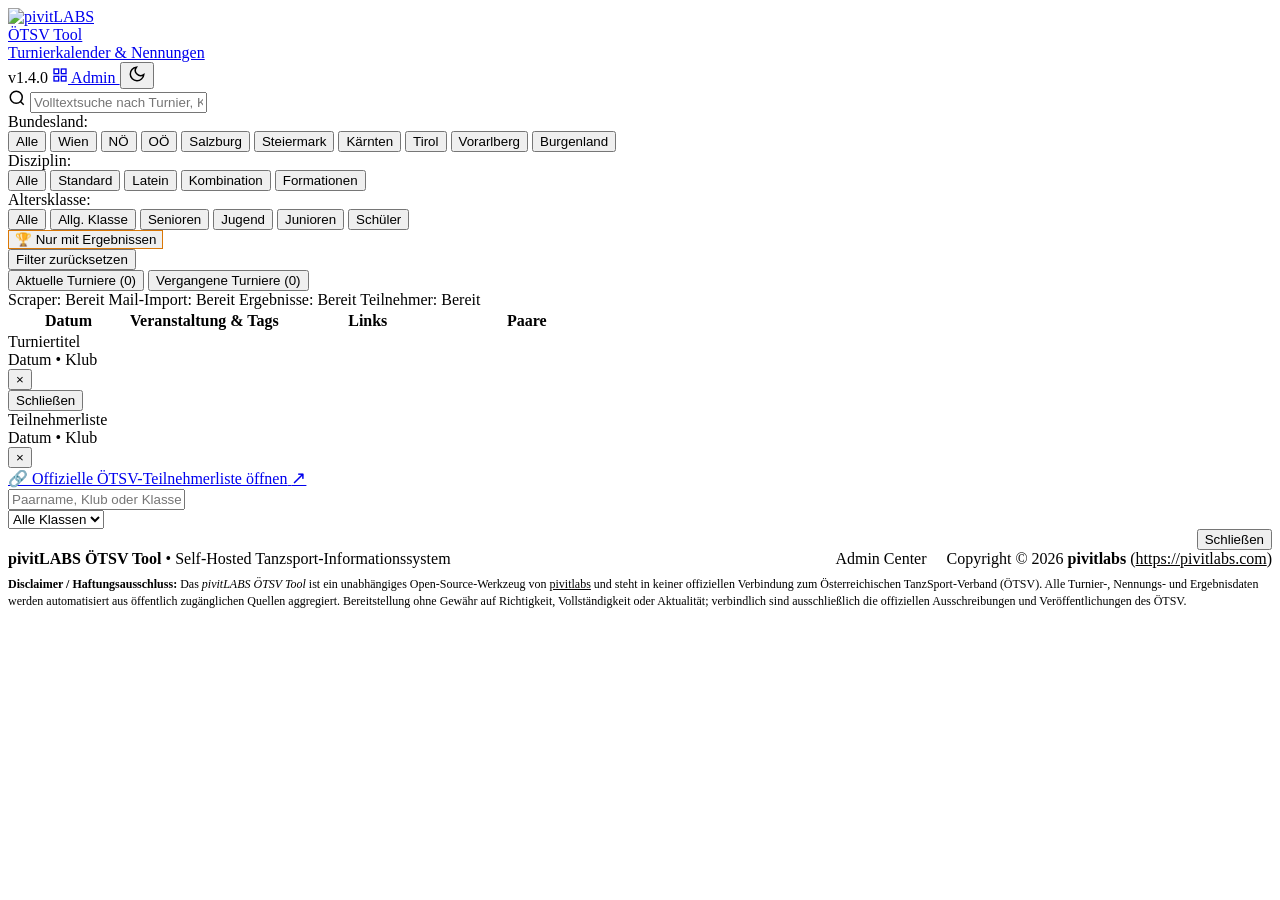
==== app/static/index.html @ 35ac5f54 "Add pivitLABS header logo in main portal and admin center" ====
<!DOCTYPE html>
<html lang="de" data-theme="light">
<head>
  <meta charset="UTF-8">
  <meta name="viewport" content="width=device-width, initial-scale=1.0">
  <title>pivitLABS ÖTSV Tool – Turnierkalender</title>
  <link rel="stylesheet" href="/static/css/style.css?v=1.4.0">
</head>
<body>

  <!-- Header -->
  <header class="app-header">
    <div class="container header-inner">
      <a href="/" class="brand">
        <img src="/static/img/pivitlabs-logo.png" alt="pivitLABS" class="brand-logo">
        <div>
          <div class="brand-title">ÖTSV Tool</div>
          <div id="brand-subtitle" class="brand-subtitle">Turnierkalender &amp; Nennungen</div>
        </div>
      </a>

      <div class="header-actions">
        <span id="app-version-badge" class="badge-count">v1.4.0</span>
        <a href="/adsi-admin" class="btn-nav" title="Admin Control Center">
          <svg width="16" height="16" viewBox="0 0 24 24" fill="none" stroke="currentColor" stroke-width="2">
            <rect x="3" y="3" width="7" height="7"></rect>
            <rect x="14" y="3" width="7" height="7"></rect>
            <rect x="14" y="14" width="7" height="7"></rect>
            <rect x="3" y="14" width="7" height="7"></rect>
          </svg>
          Admin
        </a>
        <button id="theme-toggle" class="btn-icon" title="Erscheinungsbild wechseln" aria-label="Dark/Light Mode">
          <span id="theme-icon">
            <svg width="18" height="18" viewBox="0 0 24 24" fill="none" stroke="currentColor" stroke-width="2"><path d="M21 12.79A9 9 0 1 1 11.21 3 7 7 0 0 0 21 12.79z"/></svg>
          </span>
        </button>
      </div>
    </div>
  </header>

  <!-- Main Content -->
  <main>
    <div class="container">

      <!-- Filter Panel (FA-5.2) -->
      <section class="filter-card">
        <!-- Search bar -->
        <div class="search-bar">
          <span class="search-icon">
            <svg width="18" height="18" viewBox="0 0 24 24" fill="none" stroke="currentColor" stroke-width="2">
              <circle cx="11" cy="11" r="8"/>
              <line x1="21" y1="21" x2="16.65" y2="16.65"/>
            </svg>
          </span>
          <input type="text" id="search-input" class="search-input" placeholder="Volltextsuche nach Turnier, Klub, Bundesland...">
        </div>

        <!-- Filter Bundesland -->
        <div class="filter-row">
          <span class="filter-label">Bundesland:</span>
          <div class="filter-options" id="filter-bundesland">
            <button class="chip-btn active" data-val="Alle">Alle</button>
            <button class="chip-btn" data-val="Wien">Wien</button>
            <button class="chip-btn" data-val="NÖ">NÖ</button>
            <button class="chip-btn" data-val="OÖ">OÖ</button>
            <button class="chip-btn" data-val="Salzburg">Salzburg</button>
            <button class="chip-btn" data-val="Steiermark">Steiermark</button>
            <button class="chip-btn" data-val="Kärnten">Kärnten</button>
            <button class="chip-btn" data-val="Tirol">Tirol</button>
            <button class="chip-btn" data-val="Vorarlberg">Vorarlberg</button>
            <button class="chip-btn" data-val="Burgenland">Burgenland</button>
          </div>
        </div>

        <!-- Filter Disziplin -->
        <div class="filter-row">
          <span class="filter-label">Disziplin:</span>
          <div class="filter-options" id="filter-disziplin">
            <button class="chip-btn active" data-val="Alle">Alle</button>
            <button class="chip-btn" data-val="Standard">Standard</button>
            <button class="chip-btn" data-val="Latein">Latein</button>
            <button class="chip-btn" data-val="Kombination">Kombination</button>
            <button class="chip-btn" data-val="Formationen">Formationen</button>
          </div>
        </div>

        <!-- Filter Altersklasse -->
        <div class="filter-row">
          <span class="filter-label">Altersklasse:</span>
          <div class="filter-options" id="filter-altersklasse">
            <button class="chip-btn active" data-val="Alle">Alle</button>
            <button class="chip-btn" data-val="Allgemeine Klasse">Allg. Klasse</button>
            <button class="chip-btn" data-val="Senioren">Senioren</button>
            <button class="chip-btn" data-val="Jugend">Jugend</button>
            <button class="chip-btn" data-val="Junioren">Junioren</button>
            <button class="chip-btn" data-val="Schüler">Schüler</button>
          </div>
        </div>

        <div class="filter-footer">
          <div style="display:flex; align-items:center; gap:0.75rem; flex-wrap:wrap;">
            <button id="filter-results-btn" class="chip-btn" style="border:1px solid #d97706;">
              🏆 Nur mit Ergebnissen
            </button>
            <span id="active-filters-indicator" class="active-filter-badge" style="display:none;">
              ● Filter aktiv
            </span>
          </div>
          <button id="btn-reset-filters" class="btn-reset">Filter zurücksetzen</button>
        </div>
      </section>

      <!-- Sub Navigation & Sync Status (FA-5.3 & FA-5.8) -->
      <div class="sub-nav">
        <div class="tabs-group">
          <button id="tab-aktuell" class="tab-btn active">
            Aktuelle Turniere (<span id="count-aktuell">0</span>)
          </button>
          <button id="tab-vergangen" class="tab-btn">
            Vergangene Turniere (<span id="count-vergangen">0</span>)
          </button>
        </div>

        <div class="sync-ticker">
          <span class="sync-item">
            <span class="status-dot"></span>
            <span id="sync-scraper-status">Scraper: Bereit</span>
          </span>
          <span class="sync-item">
            <span class="status-dot"></span>
            <span id="sync-fetcher-status">Mail-Import: Bereit</span>
          </span>
          <span class="sync-item">
            <span class="status-dot"></span>
            <span id="sync-results-status">Ergebnisse: Bereit</span>
          </span>
          <span class="sync-item">
            <span class="status-dot"></span>
            <span id="sync-teilnehmer-status">Teilnehmer: Bereit</span>
          </span>
        </div>
      </div>

      <!-- Tournament Table (FA-5.1, FA-5.4, FA-5.5) -->
      <div class="table-wrapper">
        <table class="tournament-table">
          <thead>
            <tr>
              <th style="width:115px;">Datum</th>
              <th>Veranstaltung &amp; Tags</th>
              <th style="width:170px;">Links</th>
              <th style="width:140px; text-align:center;">Paare</th>
            </tr>
          </thead>
          <tbody id="table-body">
            <!-- Populated dynamically via app.js -->
          </tbody>
        </table>
      </div>

    </div>
  </main>

  <!-- Nennungs Modal (FA-5.6) -->
  <div id="paare-modal" class="modal-backdrop" aria-hidden="true">
    <div class="modal-card">
      <div class="modal-header">
        <div>
          <div id="modal-tournament-title" class="modal-title">Turniertitel</div>
          <div id="modal-tournament-sub" class="modal-subtitle">Datum &bull; Klub</div>
        </div>
        <button id="modal-close-btn" class="btn-icon" aria-label="Schließen">&times;</button>
      </div>
      <div id="modal-couples-list" class="modal-body">
        <!-- Populated dynamically -->
      </div>
      <div class="modal-footer">
        <button id="modal-close-footer" class="chip-btn">Schließen</button>
      </div>
    </div>
  </div>

  <!-- Teilnehmerliste Modal -->
  <div id="teilnehmer-modal" class="modal-backdrop" aria-hidden="true">
    <div class="modal-card modal-card-large">
      <div class="modal-header">
        <div>
          <div id="teilnehmer-modal-title" class="modal-title">Teilnehmerliste</div>
          <div id="teilnehmer-modal-sub" class="modal-subtitle">Datum &bull; Klub</div>
        </div>
        <button id="teilnehmer-modal-close-btn" class="btn-icon" aria-label="Schließen">&times;</button>
      </div>

      <!-- Original Link Banner at Top -->
      <div class="teilnehmer-top-banner">
        <a id="teilnehmer-original-link" href="#" target="_blank" rel="noopener noreferrer" class="original-list-btn">
          <span>🔗 Offizielle ÖTSV-Teilnehmerliste öffnen</span>
          <span style="font-size:1.1em;">↗</span>
        </a>
        <div id="teilnehmer-summary-badge" class="teilnehmer-stats"></div>
      </div>

      <!-- Class Filter Section -->
      <div class="teilnehmer-filter-section">
        <div class="teilnehmer-filter-row">
          <div class="teilnehmer-search-bar">
            <input type="text" id="teilnehmer-search-input" class="search-input" placeholder="Paarname, Klub oder Klasse suchen...">
          </div>
          <div class="teilnehmer-select-wrapper">
            <select id="teilnehmer-class-select" class="teilnehmer-select" aria-label="Klasse auswählen">
              <option value="Alle">Alle Klassen</option>
            </select>
          </div>
        </div>
        <div class="teilnehmer-classes-wrapper">
          <div id="teilnehmer-class-chips" class="filter-options horizontal-scroll-chips">
            <!-- Filter chips populated dynamically -->
          </div>
        </div>
      </div>

      <!-- Content grouped by class with club couples highlighted -->
      <div id="teilnehmer-modal-content" class="modal-body">
        <!-- Populated dynamically -->
      </div>

      <div class="modal-footer" style="display:flex; justify-content:space-between; align-items:center;">
        <span id="teilnehmer-modal-updated" style="font-size:0.75rem; color:var(--text-muted);"></span>
        <button id="teilnehmer-modal-close-footer" class="chip-btn">Schließen</button>
      </div>
    </div>
  </div>

  <!-- Footer -->
  <footer class="app-footer">
    <div class="container footer-inner" style="flex-direction:column; align-items:stretch; gap:0.5rem;">
      <div style="display:flex; justify-content:space-between; align-items:center; flex-wrap:wrap; gap:0.5rem;">
        <div>
          <strong>pivitLABS ÖTSV Tool</strong> &bull; Self-Hosted Tanzsport-Informationssystem
        </div>
        <div>
          <a href="/adsi-admin" style="color:var(--text-muted); text-decoration:none; margin-right: 1rem;">Admin Center</a>
          <span>Copyright &copy; 2026 <a href="https://pivitlabs.com" target="_blank" rel="noopener noreferrer" style="color:var(--primary); text-decoration:none; font-weight:600;">pivitlabs</a> (<a href="https://pivitlabs.com" target="_blank" rel="noopener noreferrer" style="color:var(--text-muted);">https://pivitlabs.com</a>)</span>
        </div>
      </div>
      <div style="font-size:0.75rem; color:var(--text-muted); line-height:1.4; border-top:1px solid var(--border-color); padding-top:0.5rem;">
        <strong>Disclaimer / Haftungsausschluss:</strong> Das <em>pivitLABS ÖTSV Tool</em> ist ein unabhängiges Open-Source-Werkzeug von <a href="https://pivitlabs.com" target="_blank" rel="noopener noreferrer" style="color:var(--text-muted);">pivitlabs</a> und steht in keiner offiziellen Verbindung zum Österreichischen TanzSport-Verband (ÖTSV). Alle Turnier-, Nennungs- und Ergebnisdaten werden automatisiert aus öffentlich zugänglichen Quellen aggregiert. Bereitstellung ohne Gewähr auf Richtigkeit, Vollständigkeit oder Aktualität; verbindlich sind ausschließlich die offiziellen Ausschreibungen und Veröffentlichungen des ÖTSV.
      </div>
    </div>
  </footer>

  <script src="/static/js/app.js?v=1.4.0"></script>
</body>
</html>
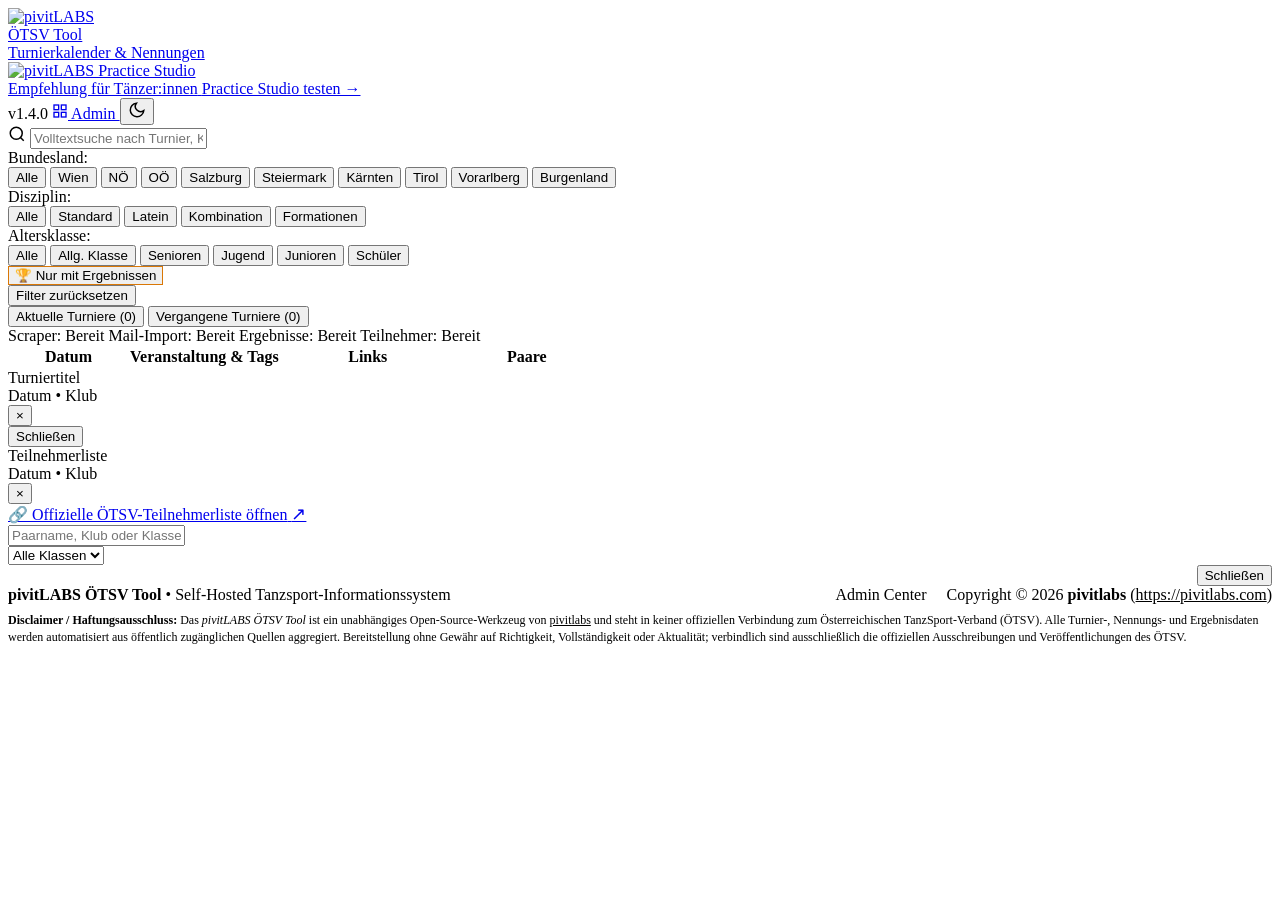
==== commit a2409b9d: "Add pivitLABS Practice Studio promo banner in header and set main logo to 50px" ====
--- a/app/static/index.html
+++ b/app/static/index.html
@@ -4,7 +4,7 @@
   <meta charset="UTF-8">
   <meta name="viewport" content="width=device-width, initial-scale=1.0">
   <title>pivitLABS ÖTSV Tool – Turnierkalender</title>
-  <link rel="stylesheet" href="/static/css/style.css?v=1.4.0">
+  <link rel="stylesheet" href="/static/css/style.css?v=1.4.4">
 </head>
 <body>
 
@@ -12,10 +12,19 @@
   <header class="app-header">
     <div class="container header-inner">
       <a href="/" class="brand">
-        <img src="/static/img/pivitlabs-logo.png" alt="pivitLABS" class="brand-logo">
+        <img src="/static/img/pivitlabs-logo.png" alt="pivitLABS" class="brand-logo" height="50">
         <div>
           <div class="brand-title">ÖTSV Tool</div>
           <div id="brand-subtitle" class="brand-subtitle">Turnierkalender &amp; Nennungen</div>
+        </div>
+      </a>
+
+      <!-- pivitLABS Practice Studio Promo Banner -->
+      <a href="https://www.pivitlabs.com/practice-studio" target="_blank" rel="noopener noreferrer" class="practice-studio-promo" title="pivitLABS Practice Studio entdecken">
+        <img src="/static/img/practice-studio-logo.png" alt="pivitLABS Practice Studio" class="practice-studio-logo" height="44">
+        <div class="practice-studio-cta">
+          <span class="practice-studio-tag">Empfehlung für Tänzer:innen</span>
+          <span class="practice-studio-link">Practice Studio testen &rarr;</span>
         </div>
       </a>
 
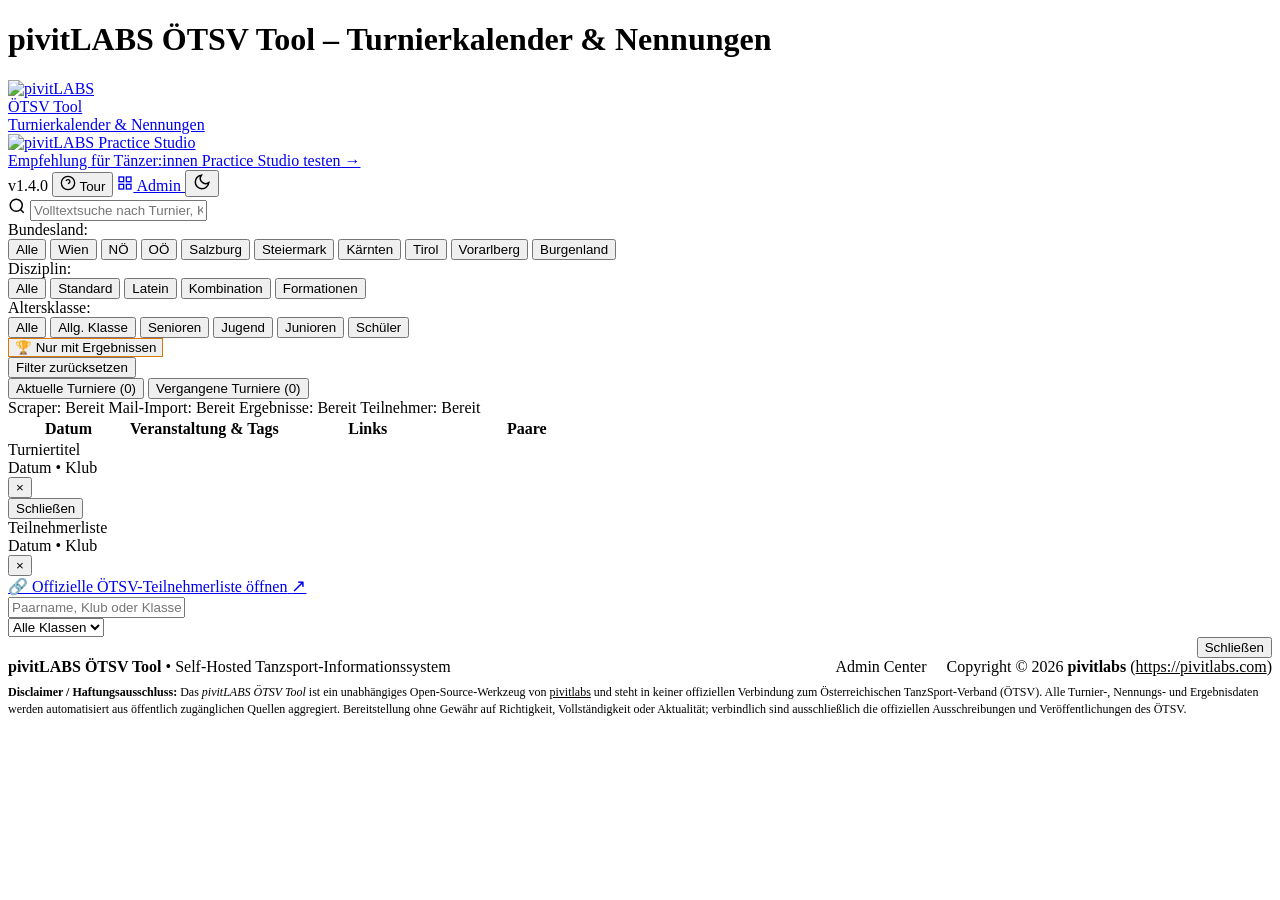
==== commit f47ee7e0: "Add interactive onboarding tour on first start for portal and admin center" ====
--- a/app/static/index.html
+++ b/app/static/index.html
@@ -4,14 +4,15 @@
   <meta charset="UTF-8">
   <meta name="viewport" content="width=device-width, initial-scale=1.0">
   <title>pivitLABS ÖTSV Tool – Turnierkalender</title>
-  <link rel="stylesheet" href="/static/css/style.css?v=1.4.4">
+  <link rel="stylesheet" href="/static/css/style.css?v=1.4.5">
 </head>
 <body>
+  <h1 class="sr-only">pivitLABS ÖTSV Tool – Turnierkalender &amp; Nennungen</h1>
 
   <!-- Header -->
   <header class="app-header">
     <div class="container header-inner">
-      <a href="/" class="brand">
+      <a href="/" class="brand" id="tour-target-brand">
         <img src="/static/img/pivitlabs-logo.png" alt="pivitLABS" class="brand-logo" height="50">
         <div>
           <div class="brand-title">ÖTSV Tool</div>
@@ -30,7 +31,15 @@
 
       <div class="header-actions">
         <span id="app-version-badge" class="badge-count">v1.4.0</span>
-        <a href="/adsi-admin" class="btn-nav" title="Admin Control Center">
+        <button id="btn-start-tour" type="button" class="btn-nav" title="Interaktive Einführung starten">
+          <svg width="16" height="16" viewBox="0 0 24 24" fill="none" stroke="currentColor" stroke-width="2">
+            <circle cx="12" cy="12" r="10"></circle>
+            <path d="M9.09 9a3 3 0 0 1 5.83 1c0 2-3 3-3 3"></path>
+            <line x1="12" y1="17" x2="12.01" y2="17"></line>
+          </svg>
+          Tour
+        </button>
+        <a href="/adsi-admin" id="tour-target-admin-btn" class="btn-nav" title="Admin Control Center">
           <svg width="16" height="16" viewBox="0 0 24 24" fill="none" stroke="currentColor" stroke-width="2">
             <rect x="3" y="3" width="7" height="7"></rect>
             <rect x="14" y="3" width="7" height="7"></rect>
@@ -259,6 +268,24 @@
     </div>
   </footer>
 
-  <script src="/static/js/app.js?v=1.4.0"></script>
+  <!-- Persistent Onboarding Tour Popover -->
+  <div id="app-tour-popover" popover="manual" role="dialog" aria-labelledby="tour-title" class="tour-popover">
+    <div class="tour-popover-header">
+      <span id="tour-step-badge" class="tour-step-badge">Schritt 1 von 6</span>
+      <button id="tour-close-btn" type="button" popovertarget="app-tour-popover" popovertargetaction="hide" class="tour-close-btn" aria-label="Tour beenden">&times;</button>
+    </div>
+    <h2 id="tour-title" class="tour-title">Willkommen im pivitLABS ÖTSV Tool</h2>
+    <p id="tour-description" class="tour-description"></p>
+    <div class="tour-footer">
+      <div id="tour-dots" class="tour-dots" aria-hidden="true"></div>
+      <div class="tour-actions">
+        <button id="tour-prev-btn" type="button" class="chip-btn">Zurück</button>
+        <button id="tour-skip-btn" type="button" popovertarget="app-tour-popover" popovertargetaction="hide" class="btn-reset">Beenden</button>
+        <button id="tour-next-btn" type="button" class="tour-btn-primary">Weiter &rarr;</button>
+      </div>
+    </div>
+  </div>
+
+  <script src="/static/js/app.js?v=1.4.5"></script>
 </body>
 </html>
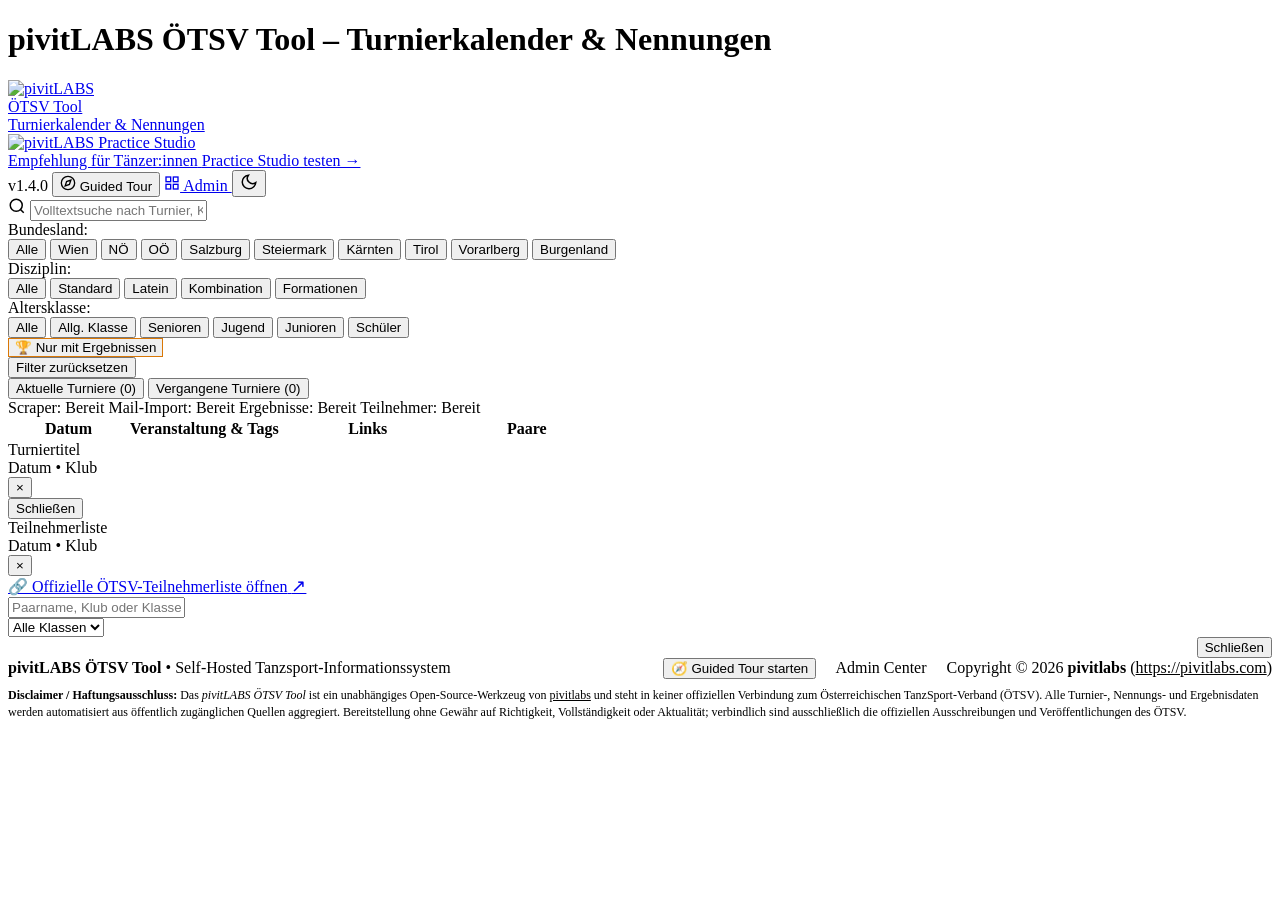
==== commit 3286622d: "Highlight Guided Tour restart button in header and footer" ====
--- a/app/static/index.html
+++ b/app/static/index.html
@@ -4,7 +4,7 @@
   <meta charset="UTF-8">
   <meta name="viewport" content="width=device-width, initial-scale=1.0">
   <title>pivitLABS ÖTSV Tool – Turnierkalender</title>
-  <link rel="stylesheet" href="/static/css/style.css?v=1.4.5">
+  <link rel="stylesheet" href="/static/css/style.css?v=1.4.6">
 </head>
 <body>
   <h1 class="sr-only">pivitLABS ÖTSV Tool – Turnierkalender &amp; Nennungen</h1>
@@ -31,13 +31,12 @@
 
       <div class="header-actions">
         <span id="app-version-badge" class="badge-count">v1.4.0</span>
-        <button id="btn-start-tour" type="button" class="btn-nav" title="Interaktive Einführung starten">
+        <button id="btn-start-tour" type="button" class="btn-nav btn-tour-trigger" title="Guided Tour nochmal starten">
           <svg width="16" height="16" viewBox="0 0 24 24" fill="none" stroke="currentColor" stroke-width="2">
             <circle cx="12" cy="12" r="10"></circle>
-            <path d="M9.09 9a3 3 0 0 1 5.83 1c0 2-3 3-3 3"></path>
-            <line x1="12" y1="17" x2="12.01" y2="17"></line>
+            <polygon points="16.24 7.76 14.12 14.12 7.76 16.24 9.88 9.88 16.24 7.76"></polygon>
           </svg>
-          Tour
+          Guided Tour
         </button>
         <a href="/adsi-admin" id="tour-target-admin-btn" class="btn-nav" title="Admin Control Center">
           <svg width="16" height="16" viewBox="0 0 24 24" fill="none" stroke="currentColor" stroke-width="2">
@@ -258,6 +257,7 @@
           <strong>pivitLABS ÖTSV Tool</strong> &bull; Self-Hosted Tanzsport-Informationssystem
         </div>
         <div>
+          <button id="btn-footer-start-tour" type="button" class="btn-reset" style="margin-right: 1rem;">🧭 Guided Tour starten</button>
           <a href="/adsi-admin" style="color:var(--text-muted); text-decoration:none; margin-right: 1rem;">Admin Center</a>
           <span>Copyright &copy; 2026 <a href="https://pivitlabs.com" target="_blank" rel="noopener noreferrer" style="color:var(--primary); text-decoration:none; font-weight:600;">pivitlabs</a> (<a href="https://pivitlabs.com" target="_blank" rel="noopener noreferrer" style="color:var(--text-muted);">https://pivitlabs.com</a>)</span>
         </div>
@@ -286,6 +286,6 @@
     </div>
   </div>
 
-  <script src="/static/js/app.js?v=1.4.5"></script>
+  <script src="/static/js/app.js?v=1.4.6"></script>
 </body>
 </html>
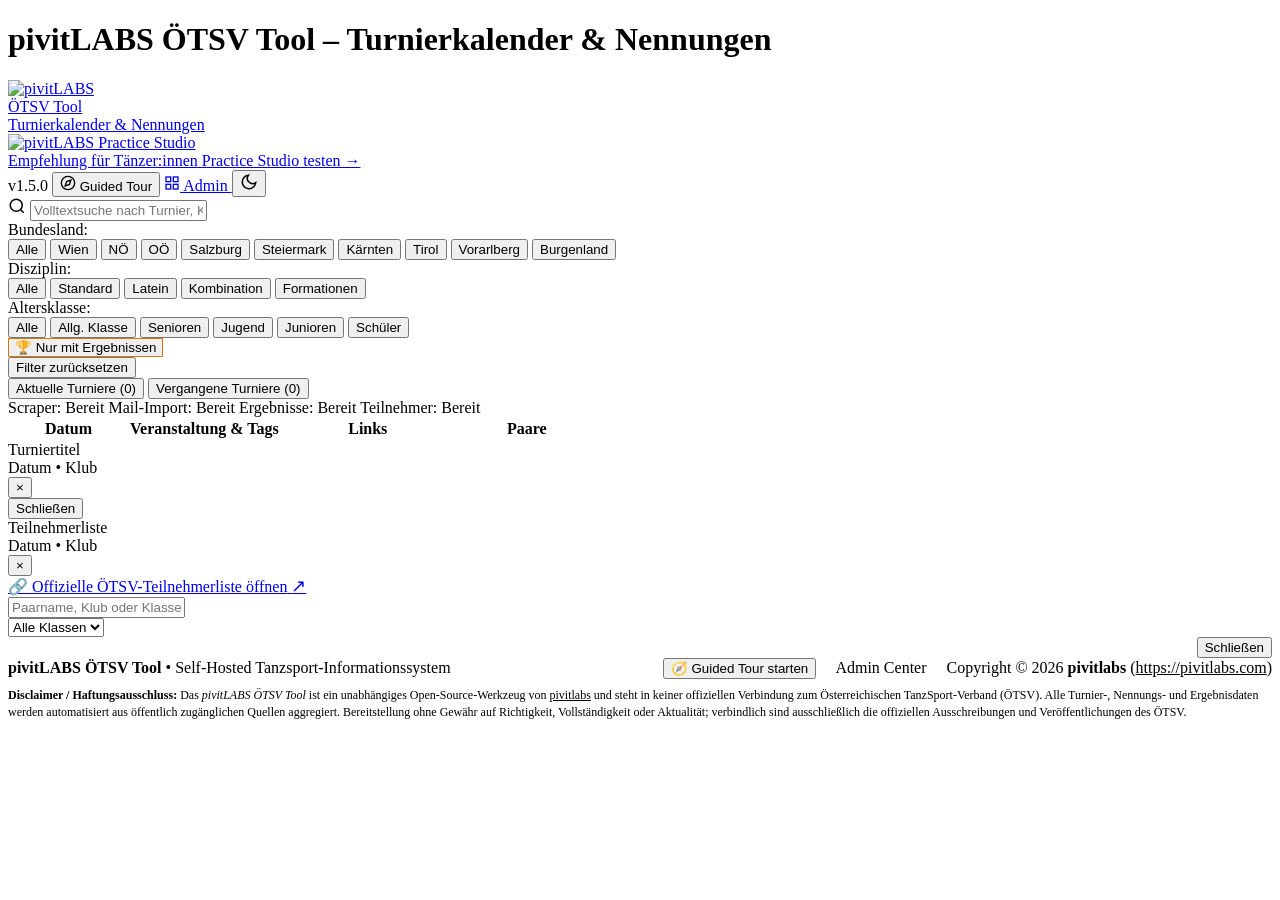
==== commit b17f5ca1: "feat(v1.5.0): standalone desktop WebView/PWA app, cloud storage sync & native installers" ====
--- a/app/static/index.html
+++ b/app/static/index.html
@@ -3,8 +3,12 @@
 <head>
   <meta charset="UTF-8">
   <meta name="viewport" content="width=device-width, initial-scale=1.0">
+  <meta name="theme-color" content="#0f172a">
   <title>pivitLABS ÖTSV Tool – Turnierkalender</title>
-  <link rel="stylesheet" href="/static/css/style.css?v=1.4.6">
+  <link rel="manifest" href="/manifest.webmanifest">
+  <link rel="icon" type="image/png" href="/static/img/favicon.png">
+  <link rel="apple-touch-icon" href="/static/img/apple-touch-icon.png">
+  <link rel="stylesheet" href="/static/css/style.css?v=1.5.0">
 </head>
 <body>
   <h1 class="sr-only">pivitLABS ÖTSV Tool – Turnierkalender &amp; Nennungen</h1>
@@ -30,7 +34,8 @@
       </a>
 
       <div class="header-actions">
-        <span id="app-version-badge" class="badge-count">v1.4.0</span>
+        <span id="storage-mode-badge" class="badge-count" style="display:none;" title="Aktiver Datenbank-Speicherort">☁️ Cloud</span>
+        <span id="app-version-badge" class="badge-count">v1.5.0</span>
         <button id="btn-start-tour" type="button" class="btn-nav btn-tour-trigger" title="Guided Tour nochmal starten">
           <svg width="16" height="16" viewBox="0 0 24 24" fill="none" stroke="currentColor" stroke-width="2">
             <circle cx="12" cy="12" r="10"></circle>
@@ -268,6 +273,32 @@
     </div>
   </footer>
 
+  <!-- pivitLABS Practice Studio Startup Promo Popover -->
+  <div id="practice-studio-popover" popover="auto" role="dialog" aria-labelledby="ps-popover-title" class="ps-promo-popover">
+    <button type="button" popovertarget="practice-studio-popover" popovertargetaction="hide" class="ps-popover-close" aria-label="Schließen">&times;</button>
+    <div class="ps-popover-badge">✨ Empfehlung für Turnierpaare &amp; Vereine</div>
+    <div class="ps-popover-logo-wrap">
+      <img src="/static/img/practice-studio-logo.png" alt="pivitLABS Practice Studio" class="ps-popover-logo" height="72">
+    </div>
+    <h2 id="ps-popover-title" class="ps-popover-title">Trainiere smarter mit dem pivitLABS Practice Studio</h2>
+    <p class="ps-popover-desc">
+      Die moderne Trainings-Plattform für Tanzsportler:innen – entwickelt für effektives Practice, Musik- &amp; Video-Analyse sowie gezielte Turniervorbereitung.
+    </p>
+    <ul class="ps-popover-features">
+      <li>🎵 <strong>Musik- &amp; Tempo-Kontrolle</strong> für Standard &amp; Latein</li>
+      <li>🎥 <strong>Video-Loops &amp; Analyse</strong> für Technik und Choreografie</li>
+      <li>🏆 <strong>Strukturiertes Turnier-Training</strong> für Paare &amp; Trainer:innen</li>
+    </ul>
+    <div class="ps-popover-actions">
+      <a href="https://www.pivitlabs.com/practice-studio" target="_blank" rel="noopener noreferrer" class="ps-popover-cta-btn">
+        Jetzt Practice Studio entdecken &nearr;
+      </a>
+      <button type="button" id="ps-popover-dismiss-btn" popovertarget="practice-studio-popover" popovertargetaction="hide" class="ps-popover-secondary-btn">
+        Weiter zum Turnierkalender
+      </button>
+    </div>
+  </div>
+
   <!-- Persistent Onboarding Tour Popover -->
   <div id="app-tour-popover" popover="manual" role="dialog" aria-labelledby="tour-title" class="tour-popover">
     <div class="tour-popover-header">
@@ -286,6 +317,86 @@
     </div>
   </div>
 
-  <script src="/static/js/app.js?v=1.4.6"></script>
+  <!-- First-Run Storage & Cloud Setup Dialog -->
+  <dialog id="storage-setup-dialog" aria-labelledby="storage-setup-title" class="setup-dialog">
+    <div class="setup-dialog-header">
+      <div>
+        <div class="setup-badge">🚀 Ersteinrichtung &bull; Datenbank-Speicherort</div>
+        <h2 id="storage-setup-title" class="setup-dialog-title">Wo soll deine Datenbank gespeichert werden?</h2>
+        <p class="setup-dialog-sub">
+          Du kannst die Datenbank lokal auf diesem Gerät betreiben oder in einem Cloud-Ordner (iCloud Drive, Google Drive, OneDrive) ablegen, um sie auf mehreren Geräten zu nutzen.
+        </p>
+      </div>
+    </div>
+
+    <div class="setup-dialog-body">
+      <div id="storage-setup-alert" class="alert-box"></div>
+
+      <div class="storage-mode-grid">
+        <label class="storage-option-card active" id="setup-card-local">
+          <input type="radio" name="setup-storage-mode" value="local" checked>
+          <div class="storage-option-title">💻 Lokal auf diesem Gerät (Standard)</div>
+          <div class="storage-option-desc">Schnell und ohne Cloud-Abhängigkeit im lokalen Benutzerordner gespeichert.</div>
+        </label>
+
+        <label class="storage-option-card" id="setup-card-cloud">
+          <input type="radio" name="setup-storage-mode" value="cloud">
+          <div class="storage-option-title">☁️ Cloud-Ordner (iCloud, Google Drive, OneDrive)</div>
+          <div class="storage-option-desc">Sicherer Arbeitskopie-Sync: Datenbank &amp; Vereinsdaten werden im Cloud-Ordner abgelegt.</div>
+        </label>
+      </div>
+
+      <div id="setup-cloud-details" class="setup-cloud-panel" style="display:none;">
+        <div class="form-group">
+          <label class="form-label">Erkannte Cloud-Dienste auf diesem Computer (1-Klick Auswahl):</label>
+          <div id="setup-detected-providers" class="provider-chips"></div>
+        </div>
+
+        <div class="form-group" style="margin-top:0.85rem;">
+          <label class="form-label" for="setup-cloud-dir">Gewählter Cloud-Ordnerpfad:</label>
+          <div style="display:flex; gap:0.5rem;">
+            <input type="text" id="setup-cloud-dir" class="form-input" placeholder="z. B. /Users/.../iCloud Drive/pivitLABS-OETSV-Tool" style="flex:1;">
+            <button type="button" id="btn-setup-browse-folder" class="btn-secondary">📂 Ordner wählen…</button>
+          </div>
+          <span class="form-hint">Falls in diesem Ordner bereits eine <code>adsi.db</code> liegt, werden Datenbank &amp; Verein automatisch übernommen.</span>
+        </div>
+
+        <div class="form-toggle-row" style="margin-top:0.85rem;">
+          <label class="toggle-label">
+            <input type="checkbox" id="setup-sync-imap">
+            <span>Auch IMAP-Postfach-Einstellungen im Cloud-Ordner ablegen (optional)</span>
+          </label>
+        </div>
+      </div>
+    </div>
+
+    <div class="setup-dialog-footer">
+      <button type="button" id="btn-setup-save" class="btn-primary">Speicherort übernehmen &amp; starten</button>
+    </div>
+  </dialog>
+
+  <!-- Multi-PC Cloud Lock Conflict Warning Dialog -->
+  <dialog id="lock-conflict-dialog" aria-labelledby="lock-conflict-title" class="setup-dialog">
+    <div class="setup-dialog-header">
+      <div>
+        <div class="setup-badge" style="background:rgba(245, 158, 11, 0.15); color:#d97706; border-color:rgba(245, 158, 11, 0.4);">⚠️ Gleichzeitiger Cloud-Zugriff erkannt</div>
+        <h2 id="lock-conflict-title" class="setup-dialog-title">Datenbank ist auf einem anderen Gerät geöffnet</h2>
+        <p id="lock-conflict-desc" class="setup-dialog-sub">
+          Ein anderer Computer greift derzeit auf denselben Cloud-Ordner zu.
+        </p>
+      </div>
+    </div>
+    <div class="setup-dialog-body">
+      <p style="font-size:0.875rem; color:var(--text-main); line-height:1.5;">
+        Um Datenverlust in Cloud-Ordnern zu verhindern, kannst du entweder im <strong>Nur-Lesen-Modus</strong> fortfahren (keine Überschreibung in der Cloud) oder die <strong>Sperre übernehmen</strong>, falls das andere Gerät bereits ausgeschaltet ist.
+      </p>
+    </div>
+    <div class="setup-dialog-footer" style="justify-content:space-between;">
+      <button type="button" id="btn-lock-takeover" class="btn-secondary" style="border-color:#dc2626; color:#dc2626;">Sperre erzwingen &amp; übernehmen</button>
+      <button type="button" id="btn-lock-readonly" class="btn-primary">Im Nur-Lesen-Modus öffnen (Empfohlen)</button>
+    </div>
+  </dialog>
+
+  <script src="/static/js/app.js?v=1.5.0"></script>
 </body>
 </html>
